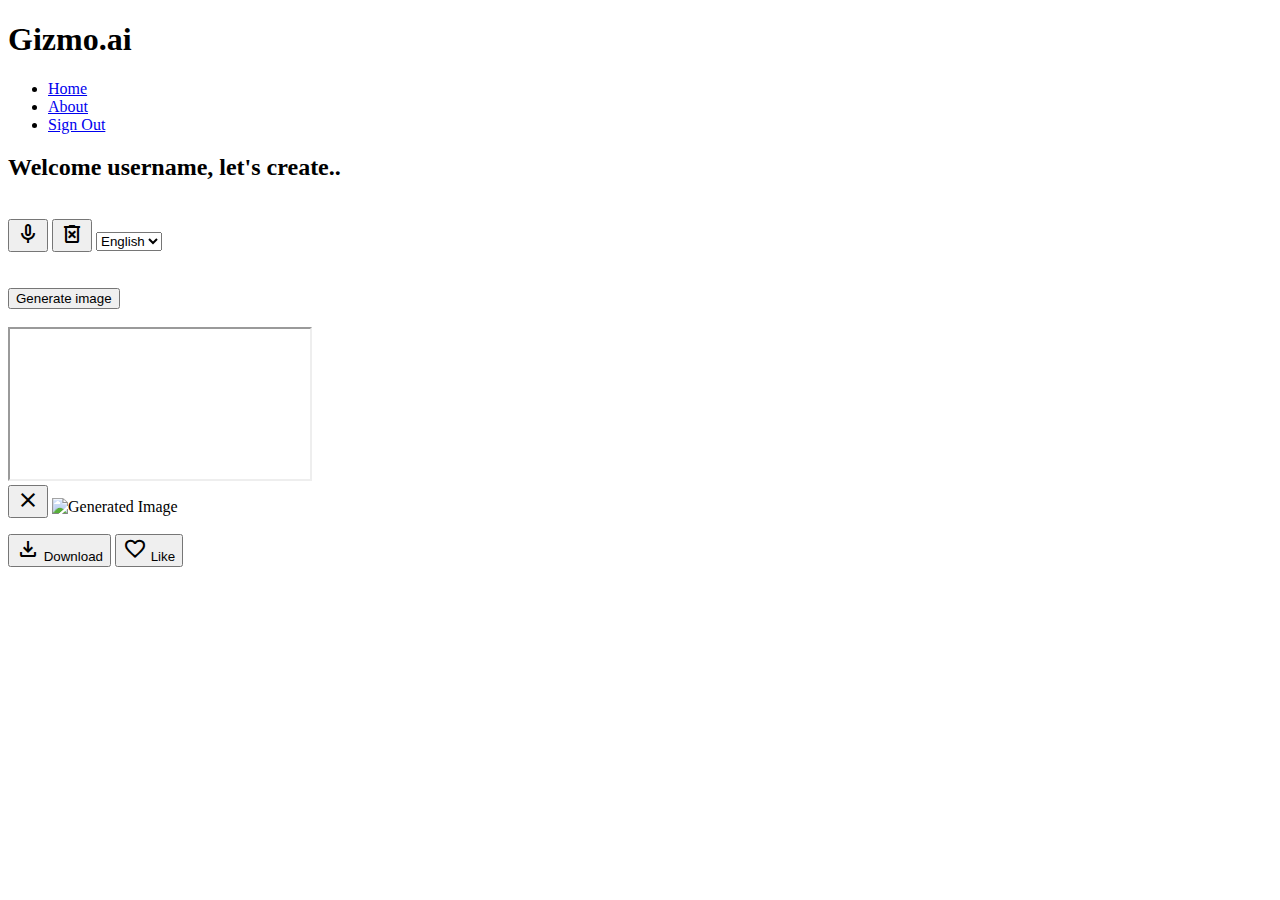
==== main.html @ 7c42aa3f "Add files via upload" ====
<!DOCTYPE html>
<html>
  <head>
    <title>Gizmo.ai</title>
    <link rel="stylesheet" href="css/main.css" />
    <link href="https://fonts.googleapis.com/css2?family=Poppins:wght@400;500;700&display=swap" rel="stylesheet">
    <link rel="stylesheet" href="https://fonts.googleapis.com/css2?family=Material+Symbols+Outlined:opsz,wght,FILL,GRAD@24,400,0,0" />
  </head>
  <body>
    <header>
      <div class="logo">  
        <h1>Gizmo.ai</h1>
      </div>
      <nav>
        <ul id="menu">
          <li><a href="#" class="onpage">Home</a></li>
          <li><a href="#">About</a></li>
          <li><a href="index.html">Sign Out</a></li>
        </ul> 
      </nav>
    </header>

    <div class="home">
        <h2>Welcome <span id="userId">username</span>, let's create.. </h2>
        <br />
      <button id="startButton"><span class="material-symbols-outlined icon">
  mic
</span> </button>
      <button id="clear"><span class="material-symbols-outlined">
  delete_forever
</span></button>
      <select id="language" onchange="recognition.lang = this.value">
        <option value="en-US">English</option>
      </select>
      <div class="outputSec">
      <div id="outputText" contenteditable="true"></div>
      <br />
      <button id="generateImg">Generate image</button>
    </div>
      <br />
       <div id="card">
      <iframe id="outputImage" src=""></iframe>
      </div> 
 
  <div class="popup-overlay" id="popupOverlay">
   <div class="popup-card">
     <button class="close-btn" id="closePopup"><span class="material-symbols-outlined">
  close
</span></button>
     <img id="popupImage" src="" alt="Generated Image">
     <p class="prompt-text" id="promptDescription"></p>
     <div class="action-buttons">
       <button id="downloadBtn" class="download-btn">
         <span class="material-symbols-outlined ico">
  download
</span> Download
       </button>
       <button id="likeBtn" class="like-btn">
         <span class="material-symbols-outlined icon">
  favorite
</span> Like
       </button>
     </div>
   </div>
 </div>

    </div>
    
    <script src="js/main.js"></script>
  </body>
</html>
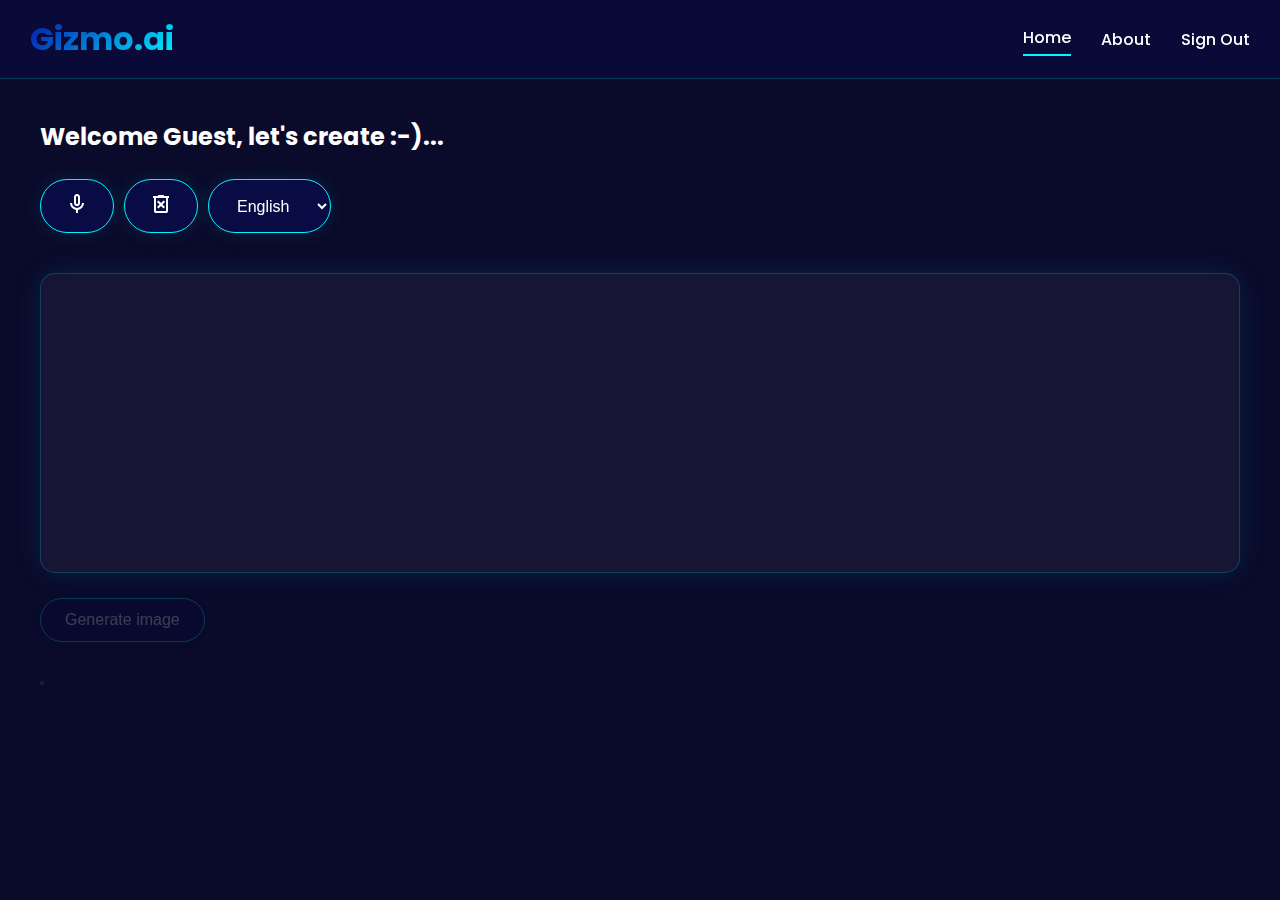
==== commit 065cb60e: "update" ====
--- a/main.html
+++ b/main.html
@@ -21,8 +21,9 @@
     </header>
 
     <div class="home">
-        <h2>Welcome <span id="userId">username</span>, let's create.. </h2>
+        <h2>Welcome <span id="userId">username</span>, let's create :-)... </h2>
         <br />
+        <div class="btn-div">
       <button id="startButton"><span class="material-symbols-outlined icon">
   mic
 </span> </button>
@@ -32,6 +33,7 @@
       <select id="language" onchange="recognition.lang = this.value">
         <option value="en-US">English</option>
       </select>
+        </div>
       <div class="outputSec">
       <div id="outputText" contenteditable="true"></div>
       <br />
--- a/css/main.css
+++ b/css/main.css
@@ -0,0 +1,301 @@
+:root {
+  --primary: #0514af;
+  --accent: #00f7ff;
+  --dark: #0a0a2a;
+  --light: #ffffff;
+  --gradient: linear-gradient(135deg, var(--primary), var(--accent));
+}
+
+* {
+  box-sizing: border-box;
+  margin: 0;
+  padding: 0;
+}
+
+body {
+  font-family: 'Poppins', sans-serif;
+  min-height: 100vh;
+  background: var(--dark);
+  color: var(--light);
+  overflow-x: hidden;
+}
+
+/* Header */
+header {
+  background: rgba(5, 20, 175, 0.1);
+  backdrop-filter: blur(10px);
+  padding: 15px 30px;
+  display: flex;
+  justify-content: space-between;
+  align-items: center;
+  position: sticky;
+  top: 0;
+  z-index: 100;
+  border-bottom: 1px solid rgba(0, 247, 255, 0.2);
+}
+
+.logo h1 {
+  font-size: 2rem;
+  font-weight: 700;
+  background: var(--gradient);
+  -webkit-background-clip: text;
+  -webkit-text-fill-color: transparent;
+  animation: glow 2s ease-in-out infinite alternate;
+}
+
+/* Navigation */
+nav ul {
+  list-style: none;
+  display: flex;
+  gap: 30px;
+}
+
+nav ul li a {
+  color: var(--light);
+  text-decoration: none;
+  font-weight: 500;
+  position: relative;
+  padding: 5px 0;
+}
+
+nav ul li a::after {
+  content: '';
+  position: absolute;
+  bottom: -2px;
+  left: 0;
+  width: 0;
+  height: 2px;
+  background: var(--accent);
+  transition: width 0.3s ease;
+}
+
+nav ul li a:hover::after {
+  width: 100%;
+}
+.onpage {
+bottom: 2px;
+left: 0;
+border-bottom: 2px solid var(--accent); 
+height: 2px;
+transition: width 0.3s ease;
+width: 100%;
+}
+/* Main Content */
+.home {
+  padding: 40px;
+  max-width: 1400px;
+  margin: 0 auto;
+}
+
+
+button,
+select {
+  background: rgba(5, 20, 175, 0.2);
+  color: var(--light);
+  padding: 12px 24px;
+  border: 1px solid var(--accent);
+  border-radius: 50px;
+  cursor: pointer;
+  font-size: 16px;
+  transition: all 0.3s ease;
+  backdrop-filter: blur(5px);
+  box-shadow: 0 0 20px rgba(0, 247, 255, 0.1);
+}
+
+button:hover {
+  background: var(--accent);
+  color: var(--dark);
+  transform: translateY(-2px);
+  box-shadow: 0 5px 15px rgba(0, 247, 255, 0.3);
+}
+/* stlye to disable button and button when hovered on */
+button:disabled {
+  opacity: 0.2;
+  cursor: not-allowed;
+}
+button:disabled:hover {
+ background: rgba(5, 20, 175, 0.2);
+ color: var(--light);
+ padding: 12px 24px;
+ border: 1px solid var(--accent);
+ border-radius: 50px;
+ cursor: not-allowed;
+ font-size: 16px;
+ backdrop-filter: blur(5px);
+ box-shadow: 0 0 20px rgba(0, 247, 255, 0.1);
+  
+}
+
+.btn-div {
+   display: flex;
+   position: relative;
+   gap: 10px;
+}
+
+/* Output Section */
+.outputSec {
+  gap: 30px;
+  margin-top: 40px;
+}
+
+#outputText {
+  background: rgba(255, 255, 255, 0.05);
+  border: 1px solid rgba(0, 247, 255, 0.2);
+  border-radius: 15px;
+  padding: 20px;
+  min-height: 300px;
+  backdrop-filter: blur(5px);
+  transition: all 0.3s ease;
+  box-shadow: 0 0 30px rgba(0, 247, 255, 0.1);
+  outline: none;
+}
+
+#outputText:focus {
+  border-color: var(--accent);
+  box-shadow: 0 0 30px rgba(0, 247, 255, 0.2);
+}
+
+ #outputImage {
+  border: 1px solid rgba(0, 247, 255, 0.2);
+  border-radius: 15px;
+  overflow: hidden;
+  height: 4px;
+  width: 4px;
+  transition: all 0.3s ease;
+  animation: pulse 2s infinite;
+} 
+
+.popup-overlay {
+  position: fixed;
+  top: 0;
+  left: 0;
+  width: 100%;
+  height: 100%;
+  background: rgba(0, 0, 0, 0.8);
+  backdrop-filter: blur(5px);
+  display: none;
+  justify-content: center;
+  align-items: center;
+  z-index: 1000;
+  opacity: 0;
+  transition: opacity 0.3s ease;
+}
+
+.popup-overlay.active {
+  display: flex;
+  opacity: 1;
+}
+
+.popup-card {
+  background: rgba(10, 10, 42, 0.95);
+  border: 1px solid var(--accent);
+  border-radius: 20px;
+  padding: 20px;
+  max-width: 90%;
+  max-height: 90vh;
+  position: relative;
+  transform: scale(0.7);
+  opacity: 0;
+  transition: all 0.3s ease;
+}
+
+.popup-overlay.active .popup-card {
+  transform: scale(1);
+  opacity: 1;
+}
+
+.close-btn {
+  position: absolute;
+  top: 10px;
+  right: 10px;
+  background: none;
+  border: none;
+  color: var(--light);
+  font-size: 24px;
+  cursor: pointer;
+  padding: 5px;
+  width: auto;
+  border-radius: 50%;
+  transition: all 0.3s ease;
+}
+
+.close-btn:hover {
+  background: rgba(255, 255, 255, 0.1);
+  transform: rotate(90deg);
+}
+
+#popupImage {
+  max-width: 100%;
+  max-height: 60vh;
+  border-radius: 10px;
+  margin-bottom: 15px;
+}
+
+.prompt-text {
+  color: var(--light);
+  margin: 15px 0;
+  padding: 10px;
+  background: rgba(255, 255, 255, 0.1);
+  border-radius: 10px;
+}
+
+.action-buttons {
+  display: flex;
+  gap: 10px;
+  justify-content: center;
+  margin-top: 15px;
+}
+
+.download-btn, .like-btn {
+  display: flex;
+  align-items: center;
+  gap: 5px;
+  padding: 10px 20px;
+}
+
+.like-btn.active {
+  background: var(--accent);
+  color: var(--dark);
+}
+
+.icon {
+  font-size: 1.2em;
+  margin-bottom: 0;
+  padding-bottom: 0;
+}
+
+/* Animations */
+@keyframes glow {
+  from {
+    text-shadow: 0 0 5px var(--accent),
+                 0 0 10px var(--accent);
+  }
+  to {
+    text-shadow: 0 0 10px var(--accent),
+                 0 0 20px var(--accent);
+  }
+}
+
+@keyframes pulse {
+  0% {
+    box-shadow: 0 0 0 0 rgba(0, 247, 255, 0.4);
+  }
+  70% {
+    box-shadow: 0 0 0 10px rgba(0, 247, 255, 0);
+  }
+  100% {
+    box-shadow: 0 0 0 0 rgba(0, 247, 255, 0);
+  }
+}
+
+/* Responsive Design */
+@media (max-width: 768px) {
+  .outputSec {
+    grid-template-columns: 1fr;
+  }
+  
+  button, select {
+    width: 100%;
+    margin: 5px 0;
+  }
+}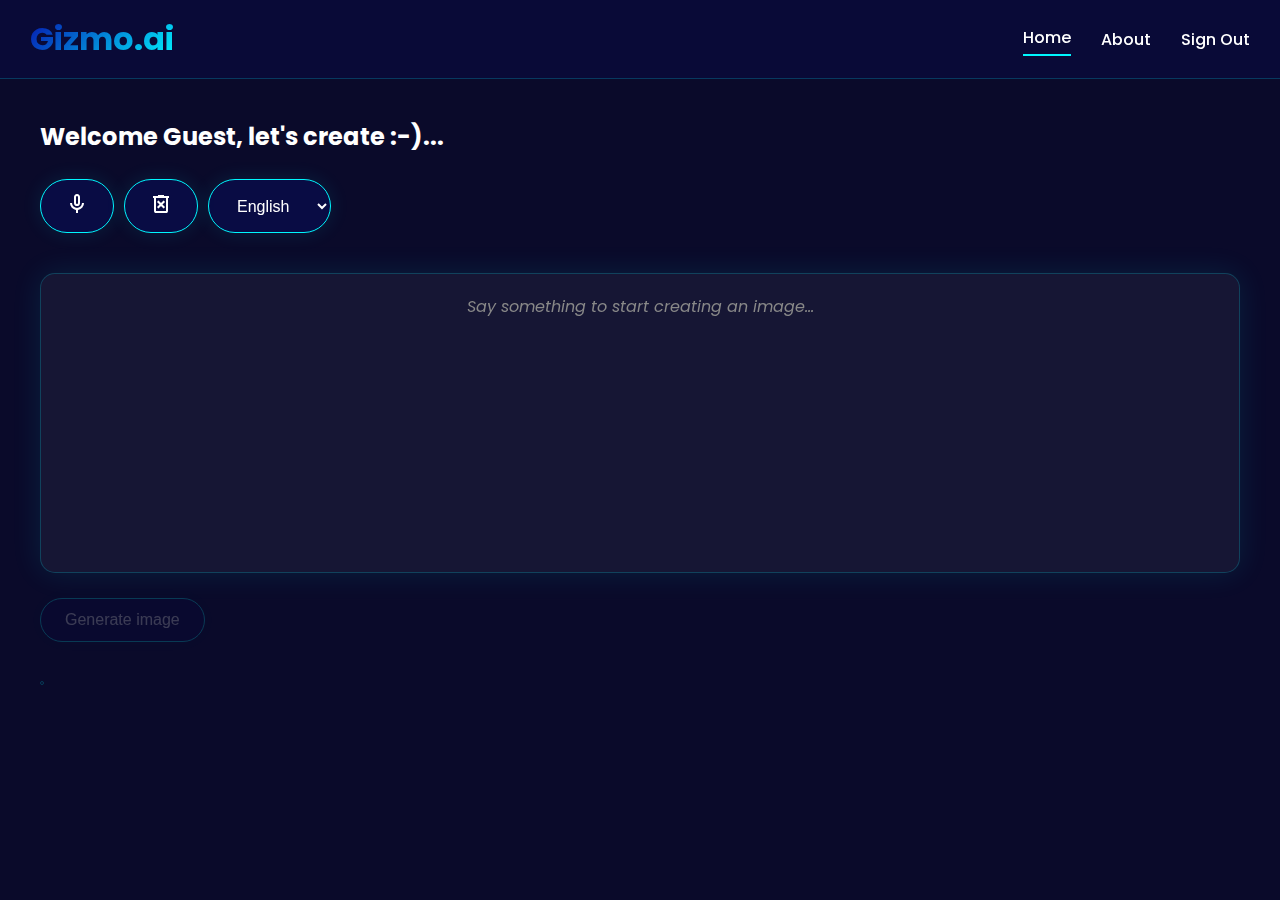
==== commit 6b7c802a: "update" ====
--- a/main.html
+++ b/main.html
@@ -35,7 +35,9 @@
       </select>
         </div>
       <div class="outputSec">
-      <div id="outputText" contenteditable="true"></div>
+      <div id="outputText" contenteditable="true">
+        <p class="placeholder">Say something to start creating an image...</p>
+      </div>
       <br />
       <button id="generateImg">Generate image</button>
     </div>
--- a/css/main.css
+++ b/css/main.css
@@ -132,6 +132,8 @@
    gap: 10px;
 }
 
+
+
 /* Output Section */
 .outputSec {
   gap: 30px;
@@ -164,6 +166,12 @@
   transition: all 0.3s ease;
   animation: pulse 2s infinite;
 } 
+
+.placeholder {
+  color: #888;
+  font-style: italic;
+  text-align: center;
+}
 
 .popup-overlay {
   position: fixed;
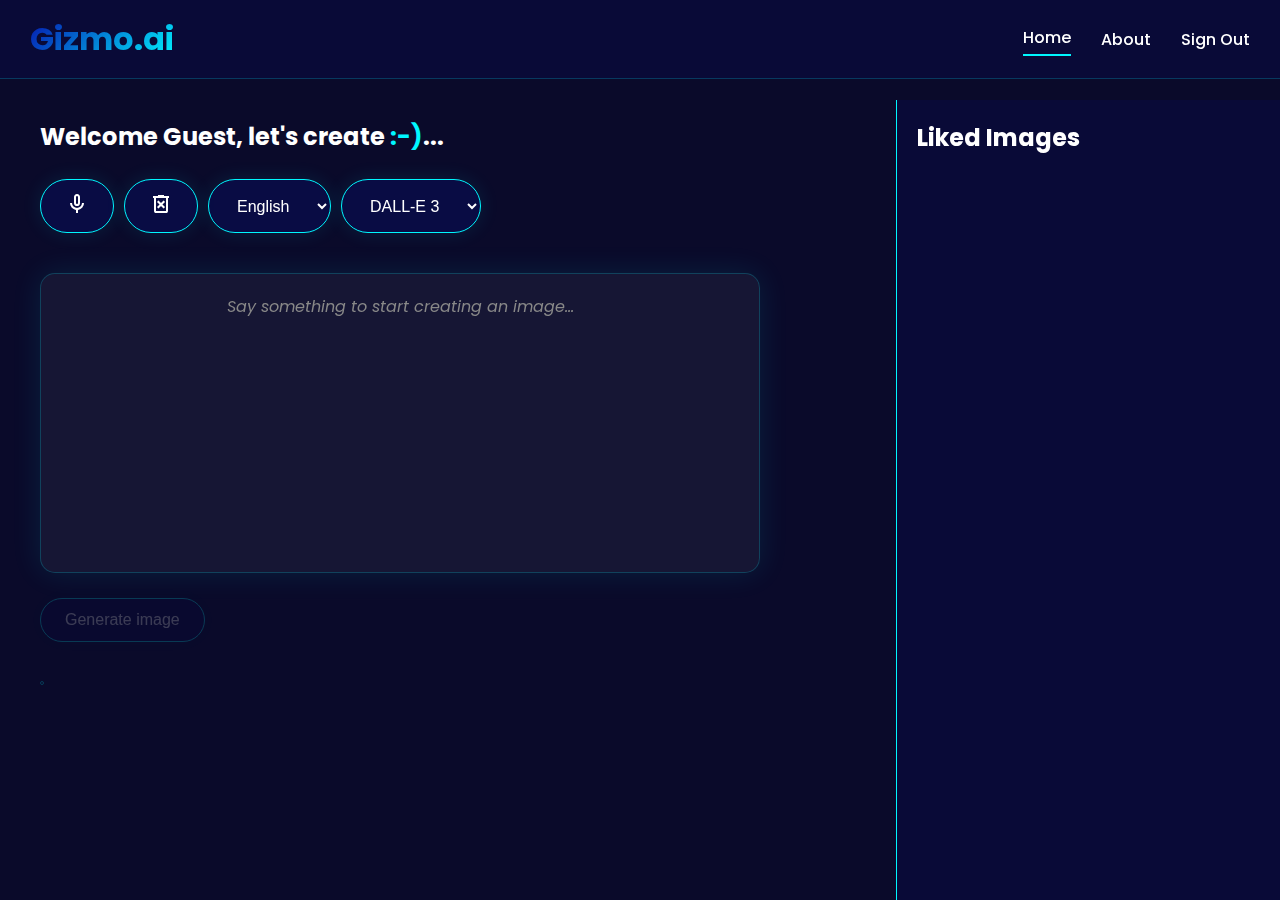
==== commit 9093c325: "update" ====
--- a/main.html
+++ b/main.html
@@ -14,14 +14,13 @@
       <nav>
         <ul id="menu">
           <li><a href="#" class="onpage">Home</a></li>
-          <li><a href="#">About</a></li>
-          <li><a href="index.html">Sign Out</a></li>
+          <li><a href="https://gizmo-ai.vercel.app/README.md">About</a></li>
+          <li><a href="index.html" onclick="handleSignOut()" >Sign Out</a></li>
         </ul> 
       </nav>
     </header>
-
     <div class="home">
-        <h2>Welcome <span id="userId">username</span>, let's create :-)... </h2>
+        <h2>Welcome <span id="userId">username</span>, let's create <span class="smiley">:-)</span>... </h2>
         <br />
         <div class="btn-div">
       <button id="startButton"><span class="material-symbols-outlined icon">
@@ -33,12 +32,22 @@
       <select id="language" onchange="recognition.lang = this.value">
         <option value="en-US">English</option>
       </select>
+      <select id="modelSelect">
+       <option value="dall-e-3">DALL-E 3</option>
+        <option value="dall-e-2">DALL-E 2</option>
+      </select>
         </div>
+
+     <div class="history-column">
+      <h2>Liked Images</h2>
+      <div id="likedImages"></div>
+    </div>
       <div class="outputSec">
       <div id="outputText" contenteditable="true">
         <p class="placeholder">Say something to start creating an image...</p>
       </div>
       <br />
+      
       <button id="generateImg">Generate image</button>
     </div>
       <br />
--- a/css/main.css
+++ b/css/main.css
@@ -87,6 +87,9 @@
   margin: 0 auto;
 }
 
+.smiley {
+  color: var(--accent);
+}
 
 button,
 select {
@@ -132,6 +135,39 @@
    gap: 10px;
 }
 
+.history-column {
+  margin-top: 100px;
+  position: fixed;
+  right: 0;
+  top: 0;
+  width: 30%;
+  height: 100vh;
+  background: rgba(5, 20, 175, 0.1);
+  backdrop-filter: blur(10px);
+  padding: 20px;
+  padding-bottom: 30px;
+  overflow-y: auto;
+  border-left: 1px solid var(--accent);
+}
+
+.history-item {
+  background: rgba(255, 255, 255, 0.1);
+  border-radius: 10px;
+  margin-bottom: 15px;
+  padding: 10px;
+  transition: all 0.3s ease;
+}
+
+.history-item img {
+  width: 100%;
+  border-radius: 8px;
+  margin-bottom: 10px;
+}
+
+.history-item p {
+  font-size: 0.9rem;
+  color: var(--light);
+}
 
 
 /* Output Section */
@@ -146,6 +182,7 @@
   border-radius: 15px;
   padding: 20px;
   min-height: 300px;
+  max-width: 60%;
   backdrop-filter: blur(5px);
   transition: all 0.3s ease;
   box-shadow: 0 0 30px rgba(0, 247, 255, 0.1);
